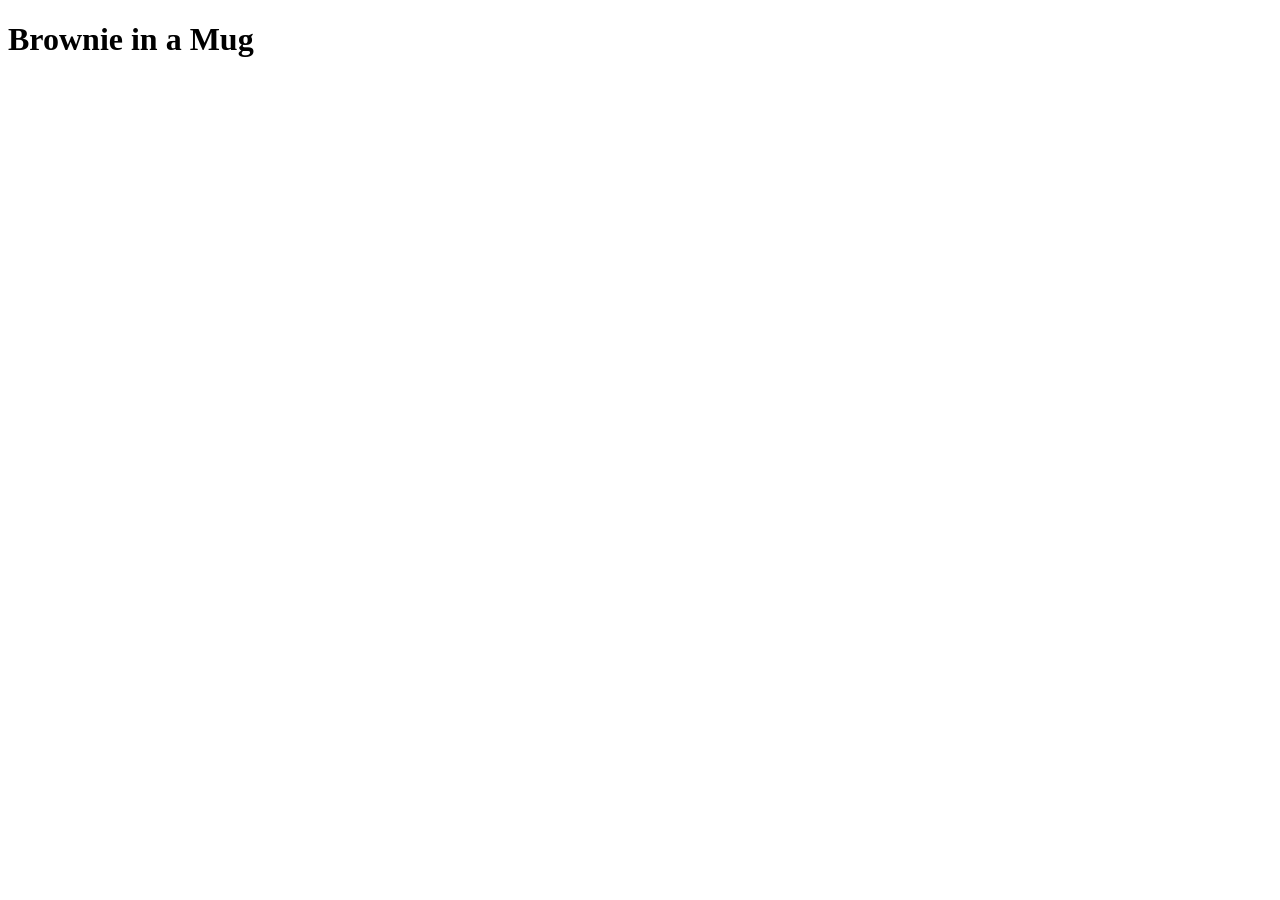
==== recipes/dessert.html @ c0081989 "Create recipes/dessert.html" ====
<!DOCTYPE html>
<html lang="en">
    <head>
        <meta charset="UTF-8"/>
        <title>Brownie in a Mug Recipe</title>
    </head>

    <body>
        <h1>Brownie in a Mug</h1>
    </body>
</html>
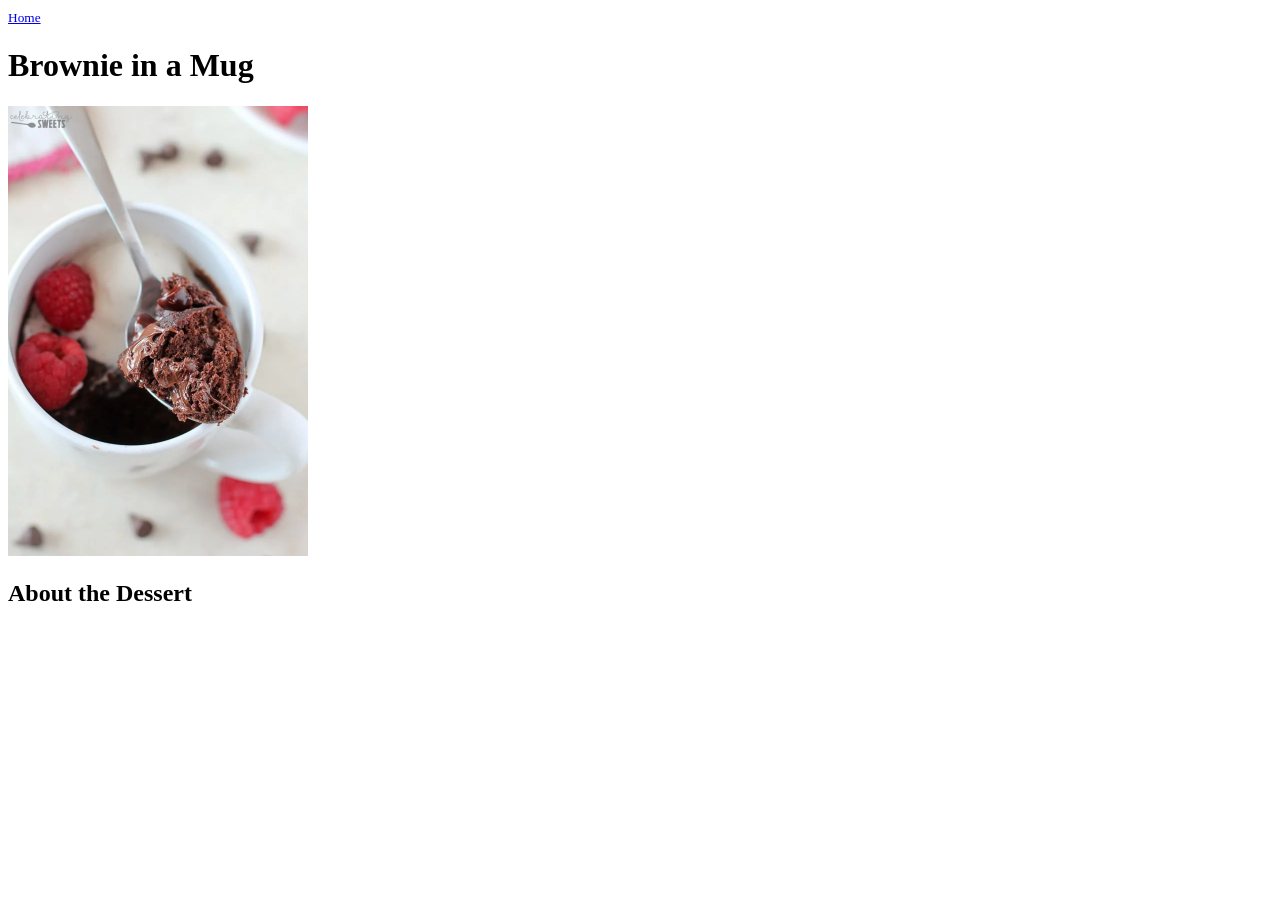
==== commit b2006c5b: "Edit recipes folder and corrected mistakes" ====
--- a/recipes/dessert.html
+++ b/recipes/dessert.html
@@ -6,6 +6,10 @@
     </head>
 
     <body>
+        <a href="../index.html" rel="noopener noreferrer"><small>Home</small></a>
         <h1>Brownie in a Mug</h1>
+        <img src="../images/Brownie.jpg" alt="Image of brownie in a mug" 
+        width="300" height="450"/>
+        <h2>About the Dessert</h2>
     </body>
 </html>
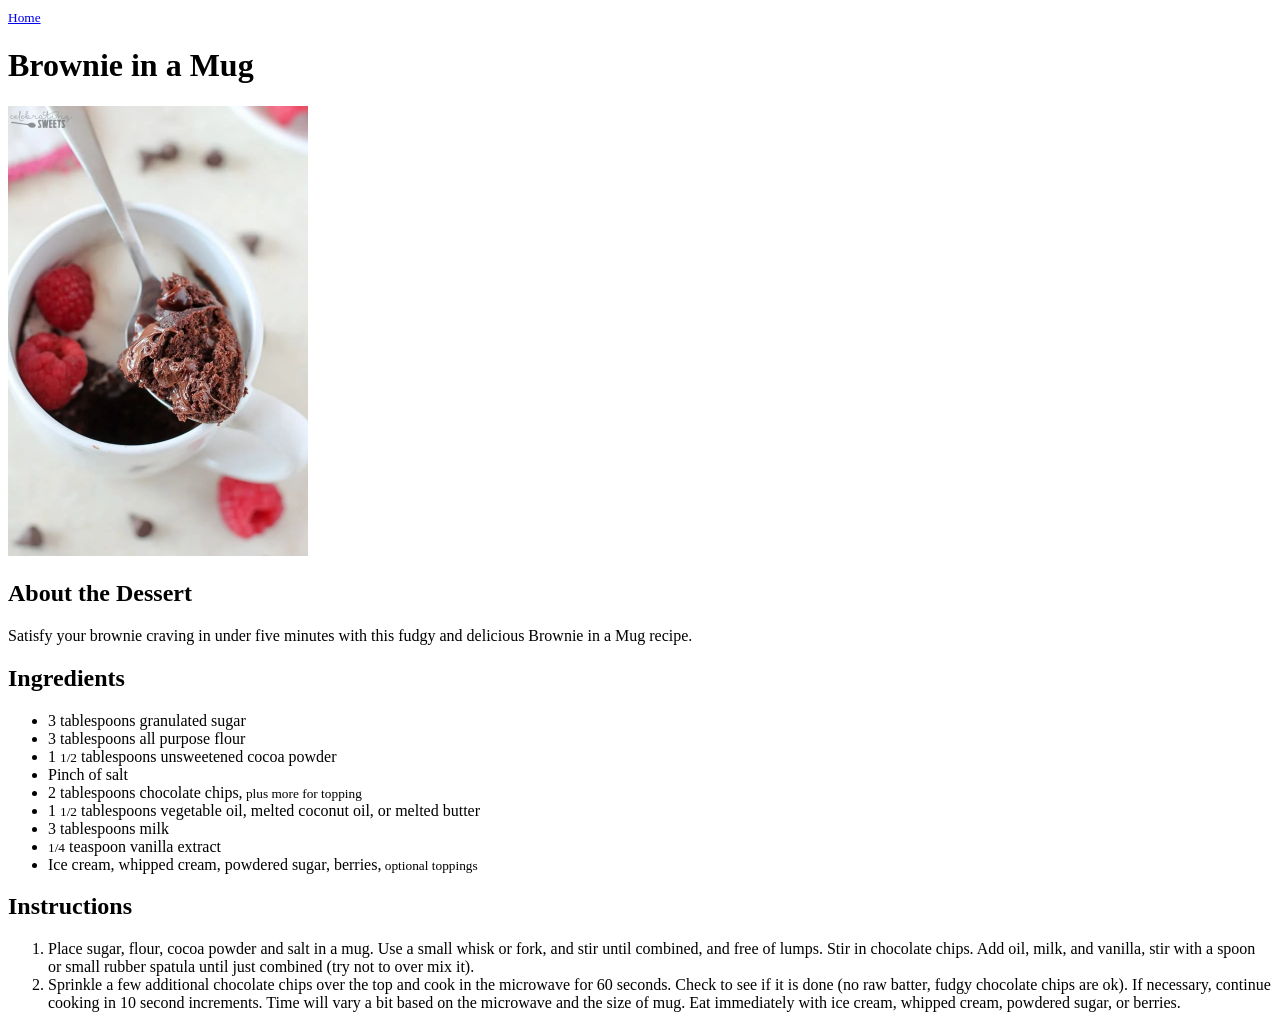
==== commit bdcfeb4b: "Edit dessert.html" ====
--- a/recipes/dessert.html
+++ b/recipes/dessert.html
@@ -11,5 +11,37 @@
         <img src="../images/Brownie.jpg" alt="Image of brownie in a mug" 
         width="300" height="450"/>
         <h2>About the Dessert</h2>
+        <p>Satisfy your brownie craving in under five minutes with this fudgy and 
+            delicious Brownie in a Mug recipe.</p>
+        <h2>Ingredients</h2>
+        <ul>
+            <li>3 tablespoons granulated sugar</li>
+            <li>3 tablespoons all purpose flour</li>
+            <li>1 <small>1/2</small> tablespoons unsweetened cocoa powder</li>
+            <li>Pinch of salt</li>
+            <li>2 tablespoons chocolate chips,<small> plus more for topping</small>
+            </li>
+            <li>1 <small>1/2</small> tablespoons vegetable oil, melted coconut oil, 
+                or melted butter</li>
+            <li>3 tablespoons milk</li>
+            <li><small>1/4</small> teaspoon vanilla extract</li>
+            <li>Ice cream, whipped cream, powdered sugar, berries,<small> optional 
+                toppings</small></li>
+        </ul>
+        <h2>Instructions</h2>
+        <ol>
+            <li>Place sugar, flour, cocoa powder and salt in a mug. Use a small 
+                whisk or fork, and stir until combined, and free of lumps. Stir 
+                in chocolate chips. Add oil, milk, and vanilla, stir with a spoon or 
+                small rubber spatula until just combined 
+                (try not to over mix it).</li>
+            <li>Sprinkle a few additional chocolate chips over the top and cook 
+                in the microwave for 60 seconds. Check to see if it is done 
+                (no raw batter, fudgy chocolate chips are ok). 
+                If necessary, continue cooking in 10 second increments. 
+                Time will vary a bit based on the microwave and the size of mug. 
+                Eat immediately with ice cream, whipped cream, powdered sugar, 
+                or berries.</li>
+        </ol>
     </body>
 </html>
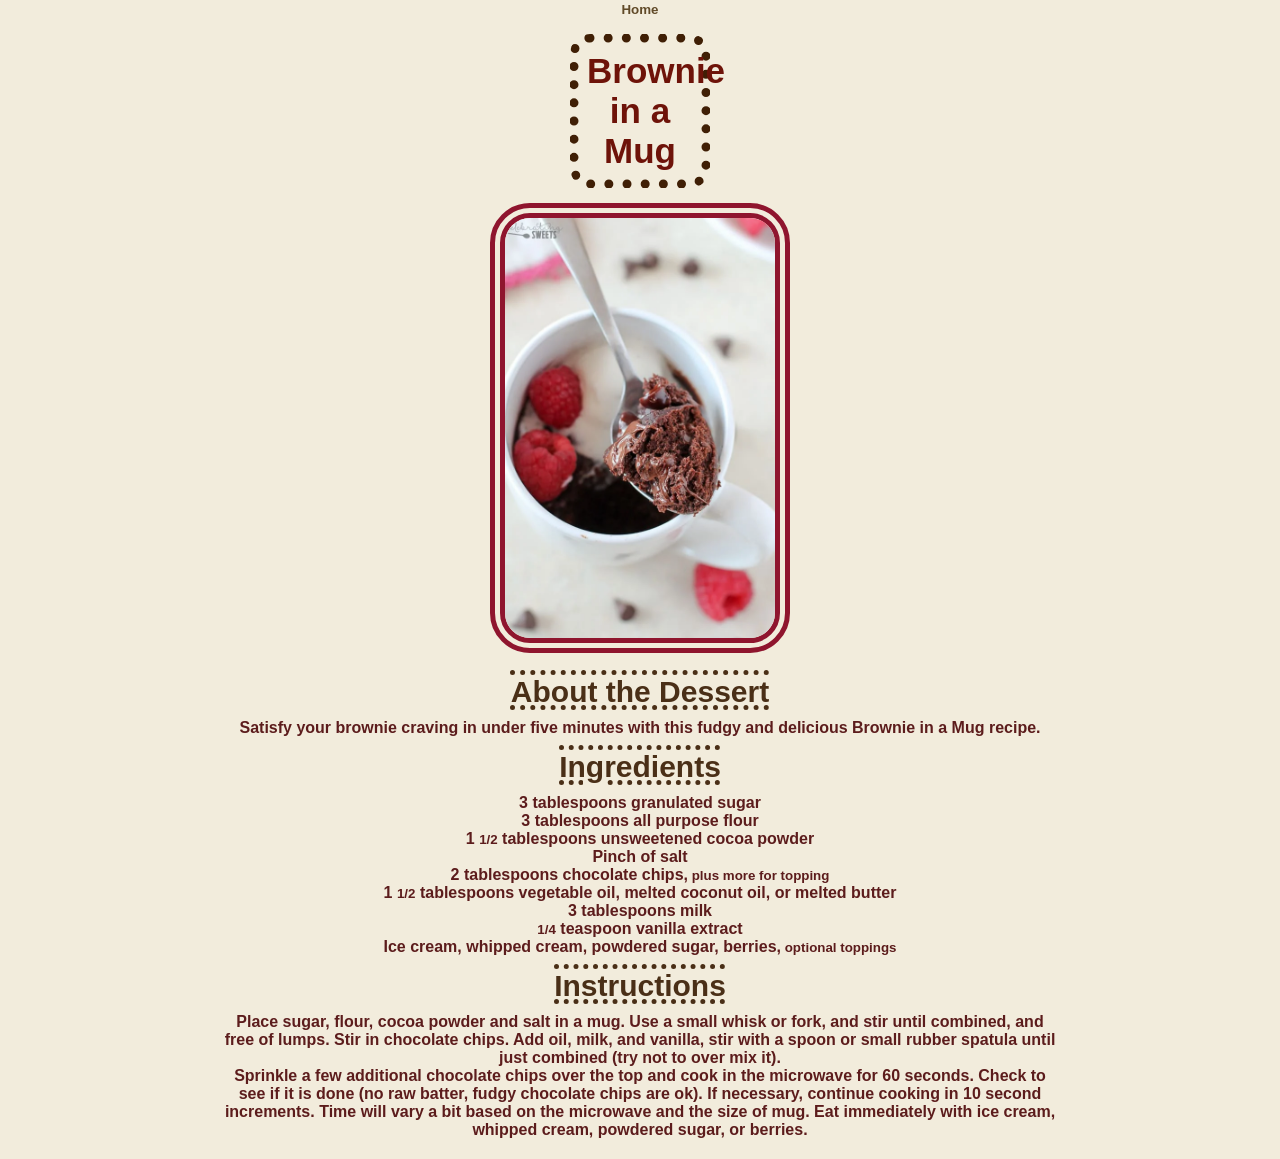
==== commit fd54d719: "final edits made to project, might come back and edit at a later date" ====
--- a/recipes/dessert.html
+++ b/recipes/dessert.html
@@ -3,17 +3,18 @@
     <head>
         <meta charset="UTF-8"/>
         <title>Brownie in a Mug Recipe</title>
+        <link rel="stylesheet" href="../dessert.css"
     </head>
 
     <body>
         <a href="../index.html" rel="noopener noreferrer"><small>Home</small></a>
-        <h1>Brownie in a Mug</h1>
+        <h1 class="title-border">Brownie in a Mug</h1>
         <img src="../images/Brownie.jpg" alt="Image of brownie in a mug" 
-        width="300" height="450"/>
-        <h2>About the Dessert</h2>
+        width="300" height="450" class="image-border"/>
+        <h2 class="header-color">About the Dessert</h2>
         <p>Satisfy your brownie craving in under five minutes with this fudgy and 
             delicious Brownie in a Mug recipe.</p>
-        <h2>Ingredients</h2>
+        <h2 class="header-color">Ingredients</h2>
         <ul>
             <li>3 tablespoons granulated sugar</li>
             <li>3 tablespoons all purpose flour</li>
@@ -28,20 +29,23 @@
             <li>Ice cream, whipped cream, powdered sugar, berries,<small> optional 
                 toppings</small></li>
         </ul>
-        <h2>Instructions</h2>
-        <ol>
-            <li>Place sugar, flour, cocoa powder and salt in a mug. Use a small 
-                whisk or fork, and stir until combined, and free of lumps. Stir 
-                in chocolate chips. Add oil, milk, and vanilla, stir with a spoon or 
-                small rubber spatula until just combined 
-                (try not to over mix it).</li>
-            <li>Sprinkle a few additional chocolate chips over the top and cook 
-                in the microwave for 60 seconds. Check to see if it is done 
-                (no raw batter, fudgy chocolate chips are ok). 
-                If necessary, continue cooking in 10 second increments. 
-                Time will vary a bit based on the microwave and the size of mug. 
-                Eat immediately with ice cream, whipped cream, powdered sugar, 
-                or berries.</li>
-        </ol>
+
+        <div class="instructions-box">
+            <h2 class="header-color">Instructions</h2>
+                <ol>
+                    <li>Place sugar, flour, cocoa powder and salt in a mug. Use a small 
+                        whisk or fork, and stir until combined, and free of lumps. Stir 
+                        in chocolate chips. Add oil, milk, and vanilla, stir with a spoon or 
+                        small rubber spatula until just combined 
+                        (try not to over mix it).</li>
+                    <li>Sprinkle a few additional chocolate chips over the top and cook 
+                        in the microwave for 60 seconds. Check to see if it is done 
+                        (no raw batter, fudgy chocolate chips are ok). 
+                        If necessary, continue cooking in 10 second increments. 
+                        Time will vary a bit based on the microwave and the size of mug. 
+                        Eat immediately with ice cream, whipped cream, powdered sugar, 
+                        or berries.</li>
+                </ol>
+        </div>
     </body>
 </html>
--- a/dessert.css
+++ b/dessert.css
@@ -0,0 +1,62 @@
+* {
+  padding: 0;
+  margin: 0;
+  box-sizing: border-box;
+}
+
+body {
+  font-family: "Lucida Console", Arial, Helvetica, sans-serif;
+  background-color: #f2ecdc;
+  text-align: center;  
+}
+
+a {
+  text-decoration: none;
+  font-weight: bold; 
+  color: #614a28; 
+}
+a:hover {
+    color: #5e514b;
+    background-color: #ffffff;
+}
+
+.title-border {
+  border: 9px dotted #401f05;
+  margin-left: 570px; 
+  margin-right: 570px; 
+  font-size: 35px; 
+  color: #6e1309; 
+  padding: 8px; 
+  margin-bottom: 15px; 
+  margin-top: 16px;
+  border-radius: 20px;    
+}
+
+.image-border {
+  border: 15px double #8f152e;
+  margin-bottom: 5px; 
+  border-radius: 40px;   
+}
+
+.header-color {
+  color: #4a2f17; 
+  font-size: 30px;
+  text-decoration: overline underline dotted;
+  text-decoration-thickness: 5px;
+  margin-top: 13px; 
+  margin-bottom: 10px;      
+}
+
+li, p {
+  color: #5c1c1c; 
+  font-weight: 600; 
+}
+.instructions-box {
+  margin-left: 220px; 
+  margin-right: 220px; 
+  margin-bottom: 20px; 
+}
+
+ol { 
+  list-style-type: none; 
+}
